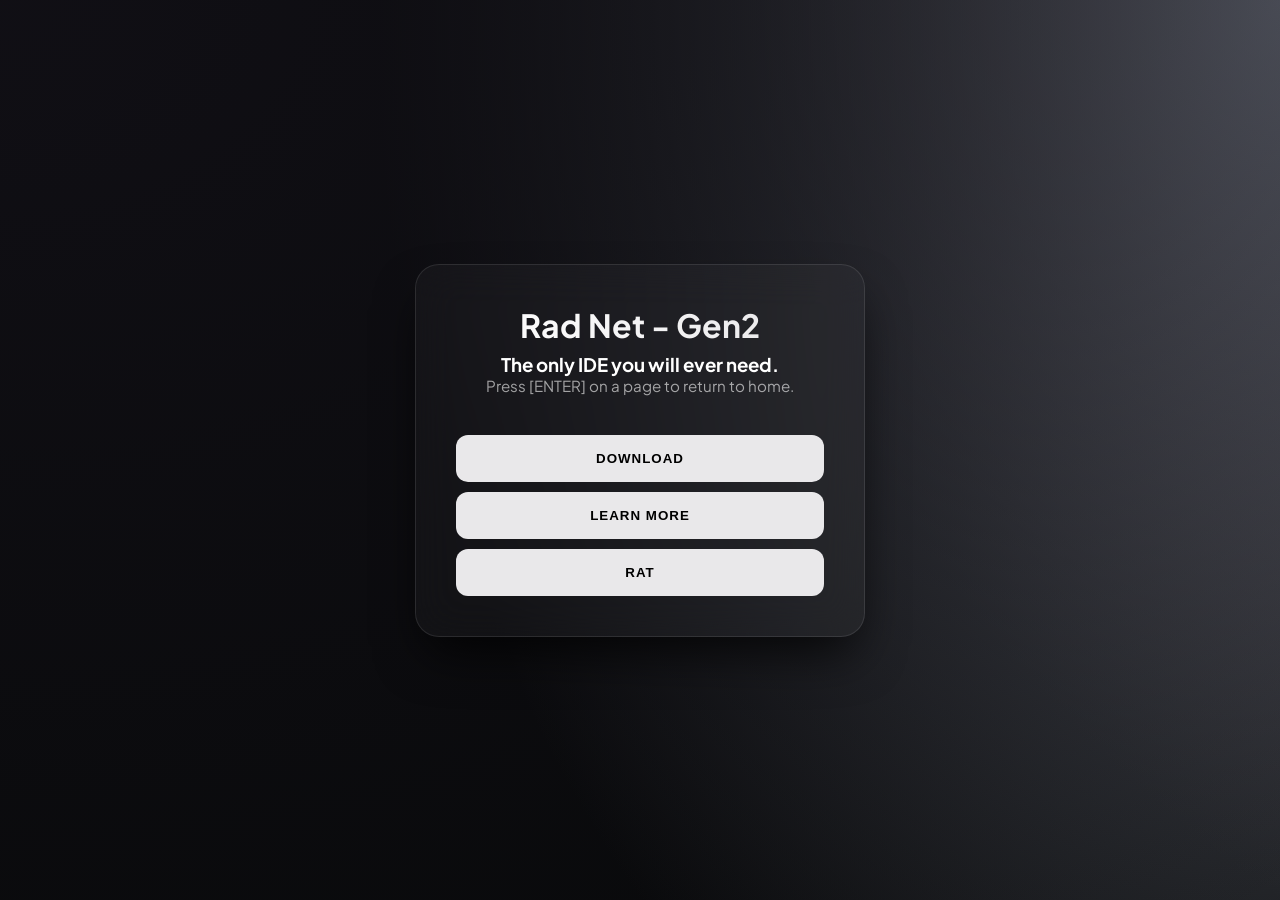
==== index.html @ 60dd24a5 "j" ====
<!DOCTYPE html>
<html lang="en">
<head>
    <meta charset="UTF-8">
    <meta name="viewport" content="width=device-width, initial-scale=1.0">
    <title>Home - Rad Net</title>
    <link rel="icon" type="image/x-icon" href="assets/hexagon.png">
    
    <!-- Style -->
    <link rel="stylesheet" href="styles/SleekWhite.css">
</head>

<div class="container">
    <h1>Rad Net - Gen2</h1>
    <h3>The only IDE you will ever need.</h3>
    
    <p class="description">Press [ENTER] on a page to return to home.</p>

    <button onclick="location.href='pages/redirects/download'">
        Download
    </button>
    <button onclick="location.href='pages/learnMore.html'">
        Learn More
    </button>
    <button onclick="location.href='pages/rat.html'">
        Rat
    </button>
</div>

<!-- core.js -->
<script>
    console.log("core.js");
</script>

</html>
---- styles/SleekWhite.css ----
@import url('https://fonts.googleapis.com/css2?family=Plus+Jakarta+Sans:wght@300;400;700&display=swap');

:root {
    --accent: #e9e8ea;
    --accent-glow: rgba(222, 222, 222, 0.5);
    --bg-dark: #08090a;
    --glass: rgba(255, 255, 255, 0.03);
    --glass-border: rgba(255, 255, 255, 0.1);
}

* { margin: 0; padding: 0; box-sizing: border-box; }

body {
    font-family: 'Plus Jakarta Sans', sans-serif;
    height: 100vh;
    display: flex;
    justify-content: center;
    align-items: center;
    color: white;
    overflow: hidden;
    background-color: var(--bg-dark);
    background-image: 
        radial-gradient(at 0% 0%, hsla(253,16%,7%,1) 0, transparent 50%), 
        radial-gradient(at 50% 0%, rgb(95, 99, 110) 0, transparent 50%), 
        radial-gradient(at 100% 0%, rgb(76, 58, 64) 0, transparent 50%);
    background-size: 200% 200%;
    animation: meshGradient 15s ease infinite;
}

@keyframes meshGradient {
    0% { background-position: 0% 50%; }
    50% { background-position: 100% 50%; }
    100% { background-position: 0% 50%; }
}

.container {
    background: var(--glass);
    backdrop-filter: blur(20px);
    -webkit-backdrop-filter: blur(20px);
    border: 1px solid var(--glass-border);
    border-radius: 24px;
    padding: 40px;
    width: 95%;
    max-width: 450px;
    box-shadow: 0 25px 50px -12px rgba(0, 0, 0, 0.8);
    text-align: center;
    animation: slideUp 1s cubic-bezier(0.16, 1, 0.3, 1), float 6s ease-in-out infinite 1s;
}

.multiline {
    white-space: pre-wrap;
}

@keyframes slideUp {
    from { opacity: 0; transform: translateY(40px) scale(0.95); }
    to { opacity: 1; transform: translateY(0) scale(1); }
}

@keyframes float {
    0%, 100% { transform: translateY(0px); }
    50% { transform: translateY(-10px); }
}

h1 {
    font-size: 2rem;
    font-weight: 700;
    margin-bottom: 8px;
    background: linear-gradient(to right, #fff, var(--accent));
    -webkit-background-clip: text;
    -webkit-text-fill-color: transparent;
}

.description {
    font-size: 0.95rem;
    color: rgba(255, 255, 255, 0.6);
    margin-bottom: 30px;
}

.input-group { margin-bottom: 15px; }

.fixed-button {
    width: 60px;  /* Specific width */
    height: 60px;  /* Specific height */
    font-size: 16px;
}

input {
    width: 100%;
    background: rgba(0, 0, 0, 0.4);
    border: 1px solid var(--glass-border);
    border-radius: 12px;
    padding: 14px 18px;
    color: white;
    font-size: 1rem;
    transition: all 0.3s ease;
    outline: none;
}
input:focus {
    border-color: var(--accent);
    box-shadow: 0 0 15px rgba(174, 0, 255, 0.2);
}

button {
    width: 100%;
    padding: 16px;
    background: var(--accent);
    color: #000;
    border: none;
    border-radius: 12px;
    font-weight: 700;
    cursor: pointer;
    transition: all 0.3s ease;
    text-transform: uppercase;
    letter-spacing: 1px;
    margin-top: 10px;
}

button:hover {
    transform: translateY(-2px);
    box-shadow: 0 10px 20px var(--accent-glow);
    transition: transform 0.2s ease;
}

button:disabled {
    background: #444;
    cursor: not-allowed;
    transform: none;
}

backdrop-filter:blur()
   
#status {
    margin-top: 20px;
    font-size: 0.85rem;
    height: 1.2rem;
}
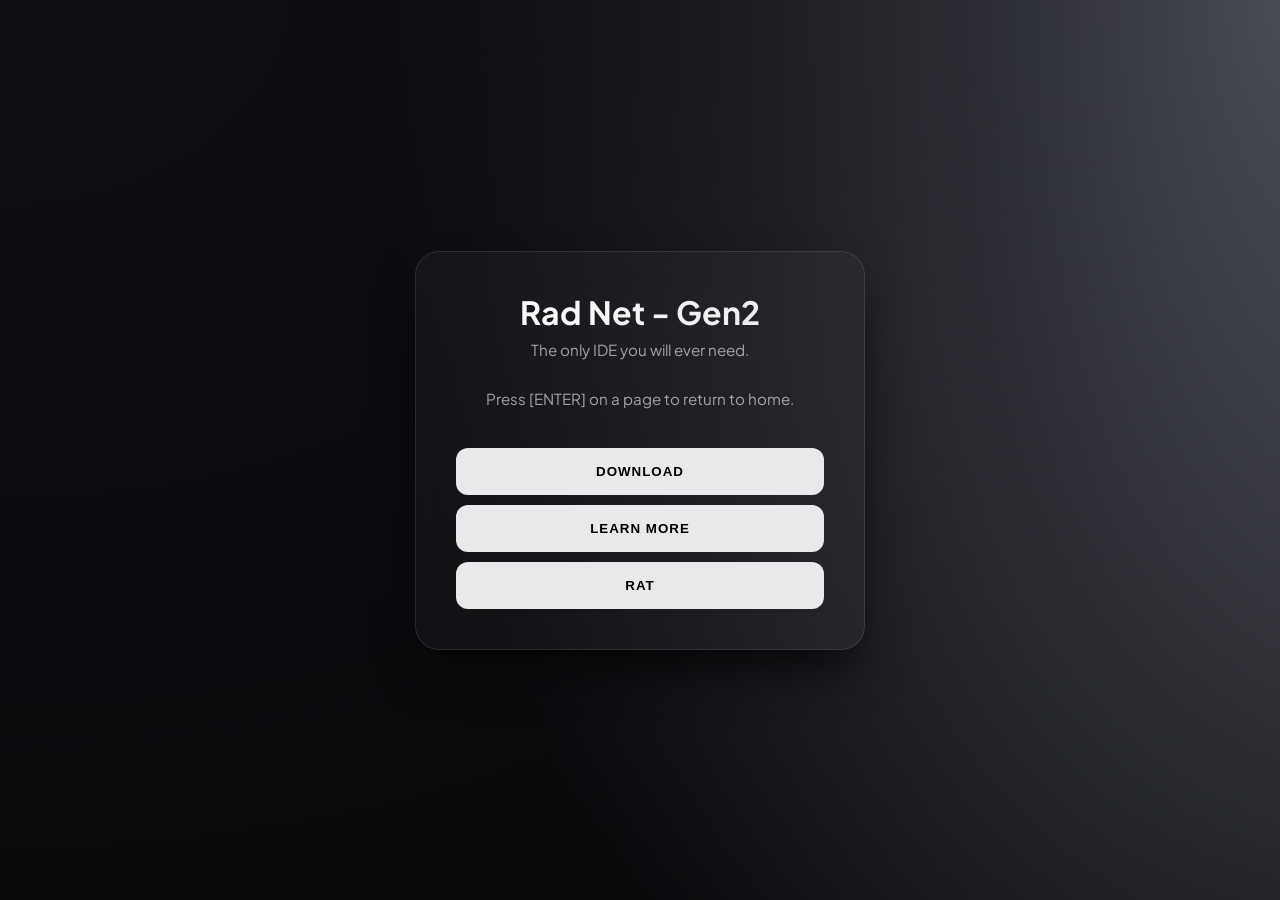
==== commit f7821645: "yes" ====
--- a/index.html
+++ b/index.html
@@ -12,8 +12,8 @@
 
 <div class="container">
     <h1>Rad Net - Gen2</h1>
-    <h3>The only IDE you will ever need.</h3>
     
+    <p class="description">The only IDE you will ever need.</p>
     <p class="description">Press [ENTER] on a page to return to home.</p>
 
     <button onclick="location.href='pages/redirects/download'">
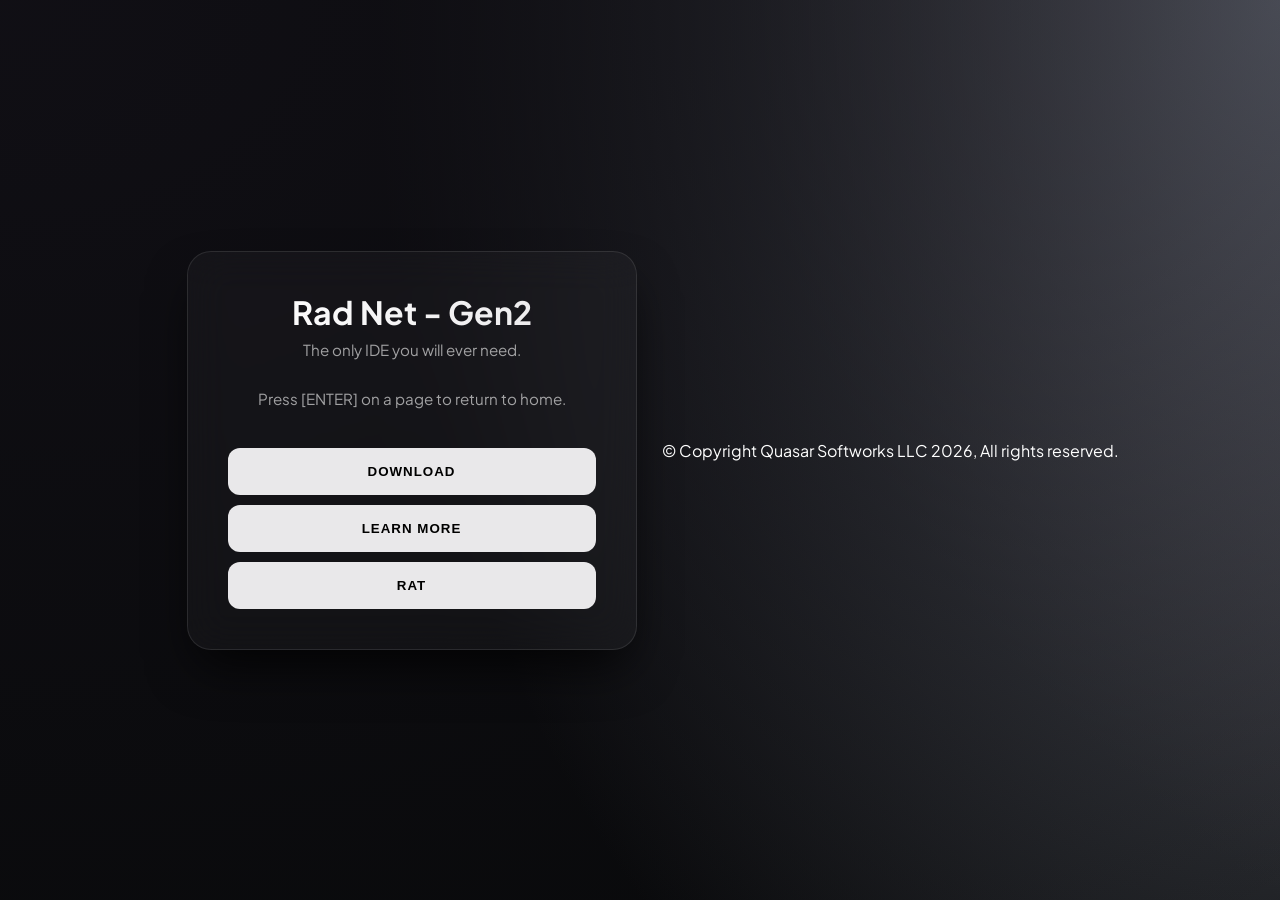
==== commit c5f1cba4: "yes" ====
--- a/index.html
+++ b/index.html
@@ -27,6 +27,8 @@
     </button>
 </div>
 
+<p>© Copyright Quasar Softworks LLC 2026, All rights reserved.</p>
+
 <!-- core.js -->
 <script>
     console.log("core.js");
--- a/styles/SleekWhite.css
+++ b/styles/SleekWhite.css
@@ -39,6 +39,7 @@
     -webkit-backdrop-filter: blur(20px);
     border: 1px solid var(--glass-border);
     border-radius: 24px;
+    margin: 25px;
     padding: 40px;
     width: 95%;
     max-width: 450px;
@@ -114,13 +115,11 @@
     letter-spacing: 1px;
     margin-top: 10px;
 }
-
 button:hover {
     transform: translateY(-2px);
     box-shadow: 0 10px 20px var(--accent-glow);
     transition: transform 0.2s ease;
 }
-
 button:disabled {
     background: #444;
     cursor: not-allowed;
@@ -128,7 +127,7 @@
 }
 
 backdrop-filter:blur()
-   
+
 #status {
     margin-top: 20px;
     font-size: 0.85rem;
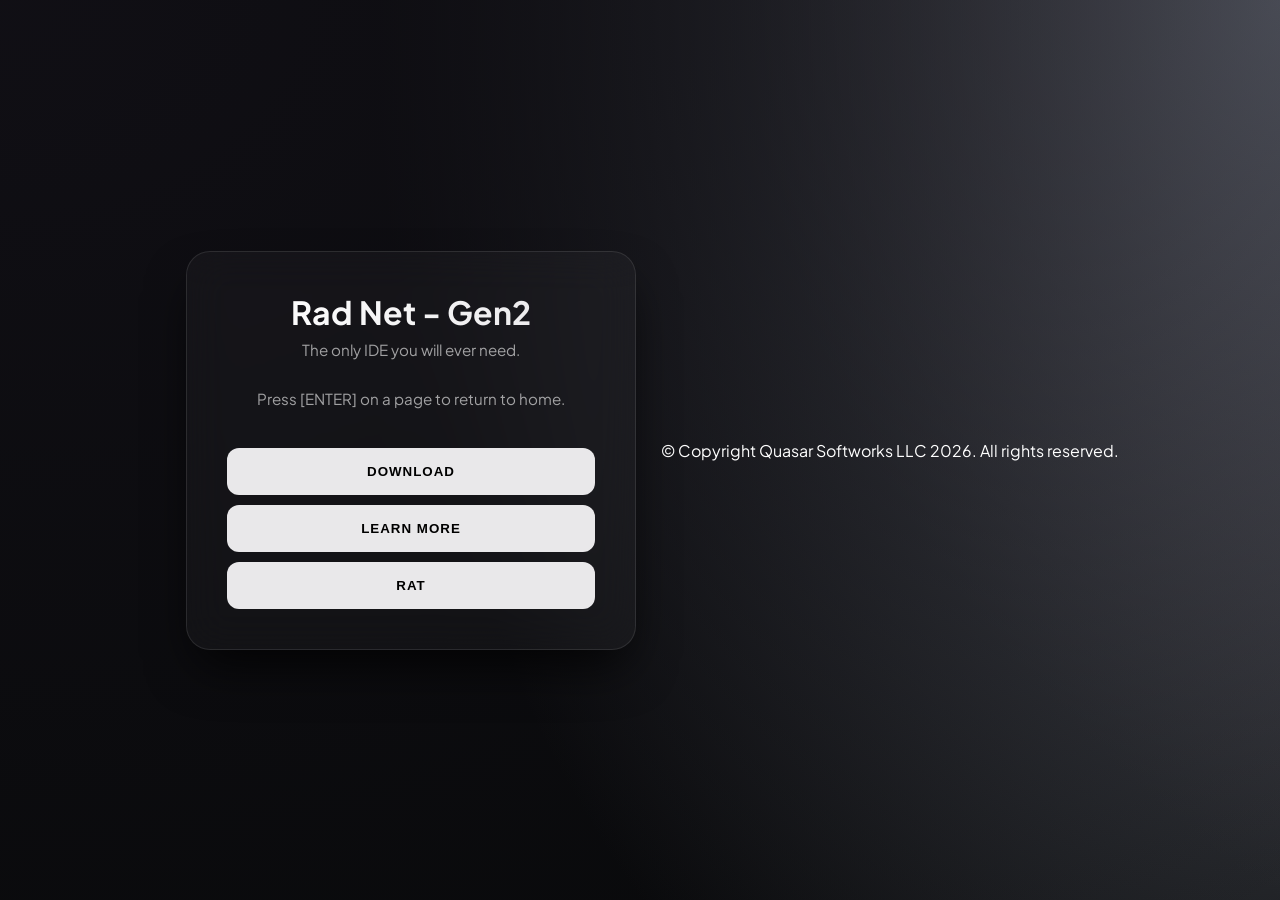
==== commit 4809afca: "e" ====
--- a/index.html
+++ b/index.html
@@ -27,7 +27,7 @@
     </button>
 </div>
 
-<p>© Copyright Quasar Softworks LLC 2026, All rights reserved.</p>
+<p>© Copyright Quasar Softworks LLC 2026. All rights reserved.</p>
 
 <!-- core.js -->
 <script>
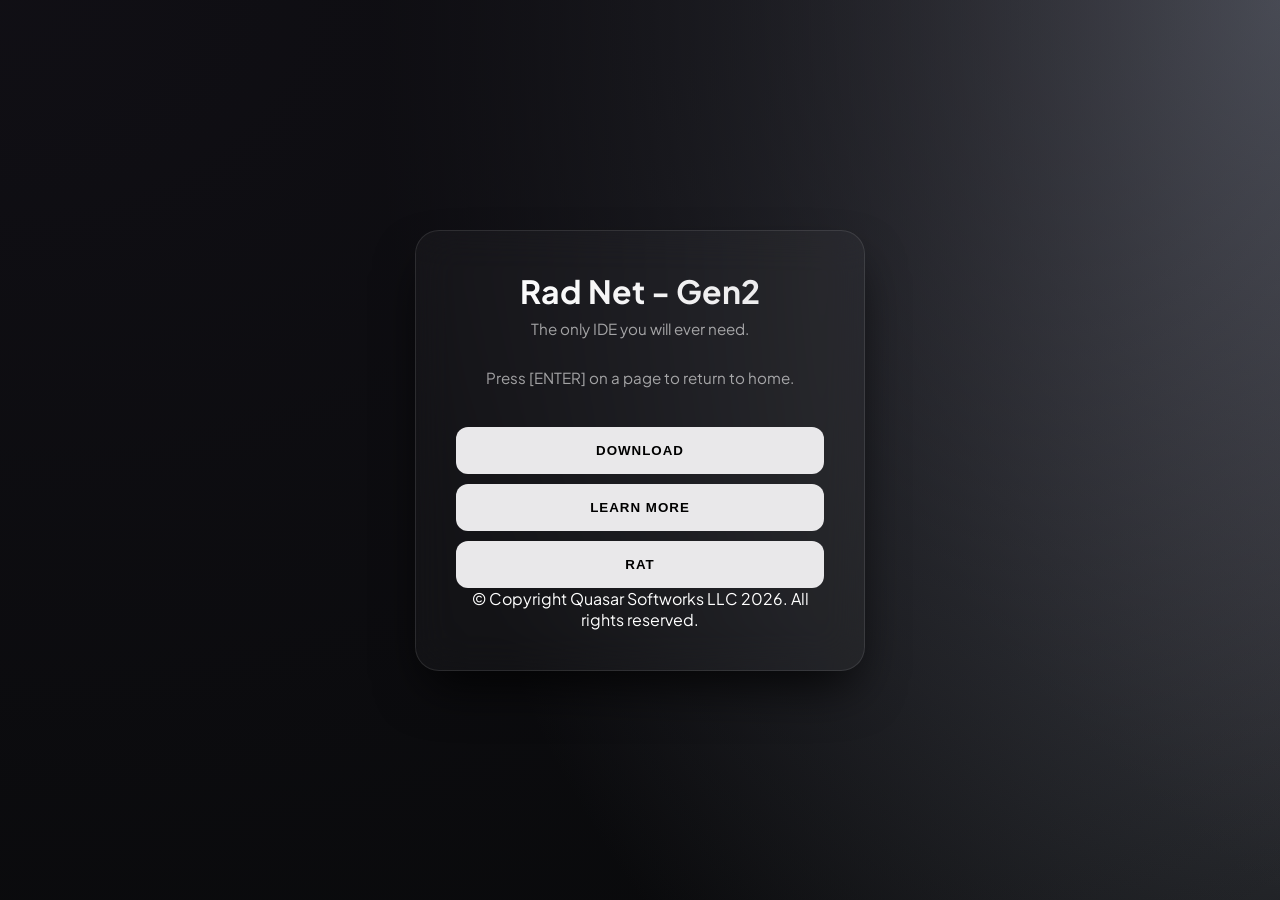
==== commit d5a0ea31: "y" ====
--- a/index.html
+++ b/index.html
@@ -25,9 +25,9 @@
     <button onclick="location.href='pages/rat.html'">
         Rat
     </button>
+
+    <p>© Copyright Quasar Softworks LLC 2026. All rights reserved.</p>
 </div>
-
-<p>© Copyright Quasar Softworks LLC 2026. All rights reserved.</p>
 
 <!-- core.js -->
 <script>
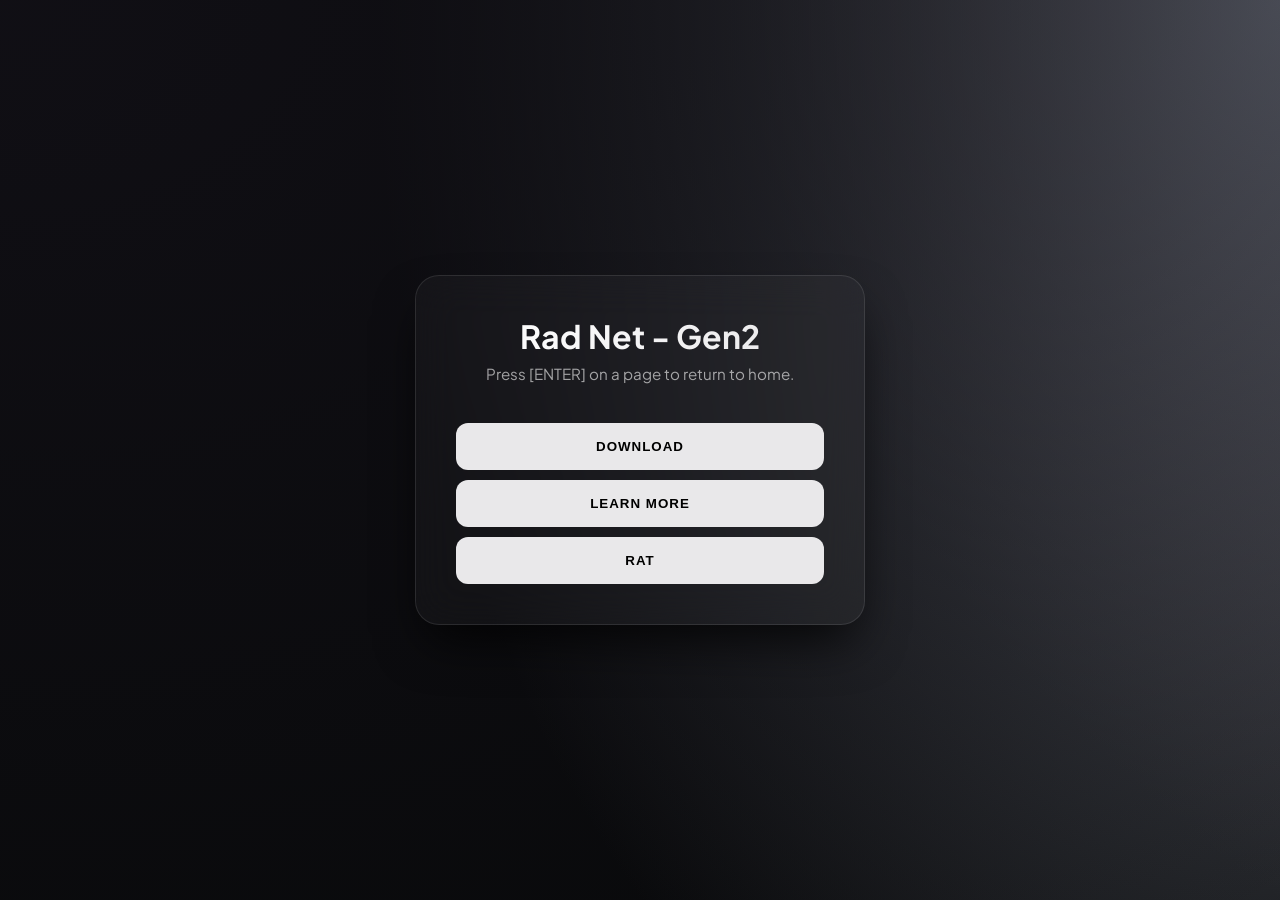
==== commit ca63abe8: "yea" ====
--- a/index.html
+++ b/index.html
@@ -12,8 +12,7 @@
 
 <div class="container">
     <h1>Rad Net - Gen2</h1>
-    
-    <p class="description">The only IDE you will ever need.</p>
+    <!-- <p>© Copyright Quasar Softworks LLC 2026. All rights reserved.</p> -->
     <p class="description">Press [ENTER] on a page to return to home.</p>
 
     <button onclick="location.href='pages/redirects/download'">
@@ -25,8 +24,6 @@
     <button onclick="location.href='pages/rat.html'">
         Rat
     </button>
-
-    <p>© Copyright Quasar Softworks LLC 2026. All rights reserved.</p>
 </div>
 
 <!-- core.js -->
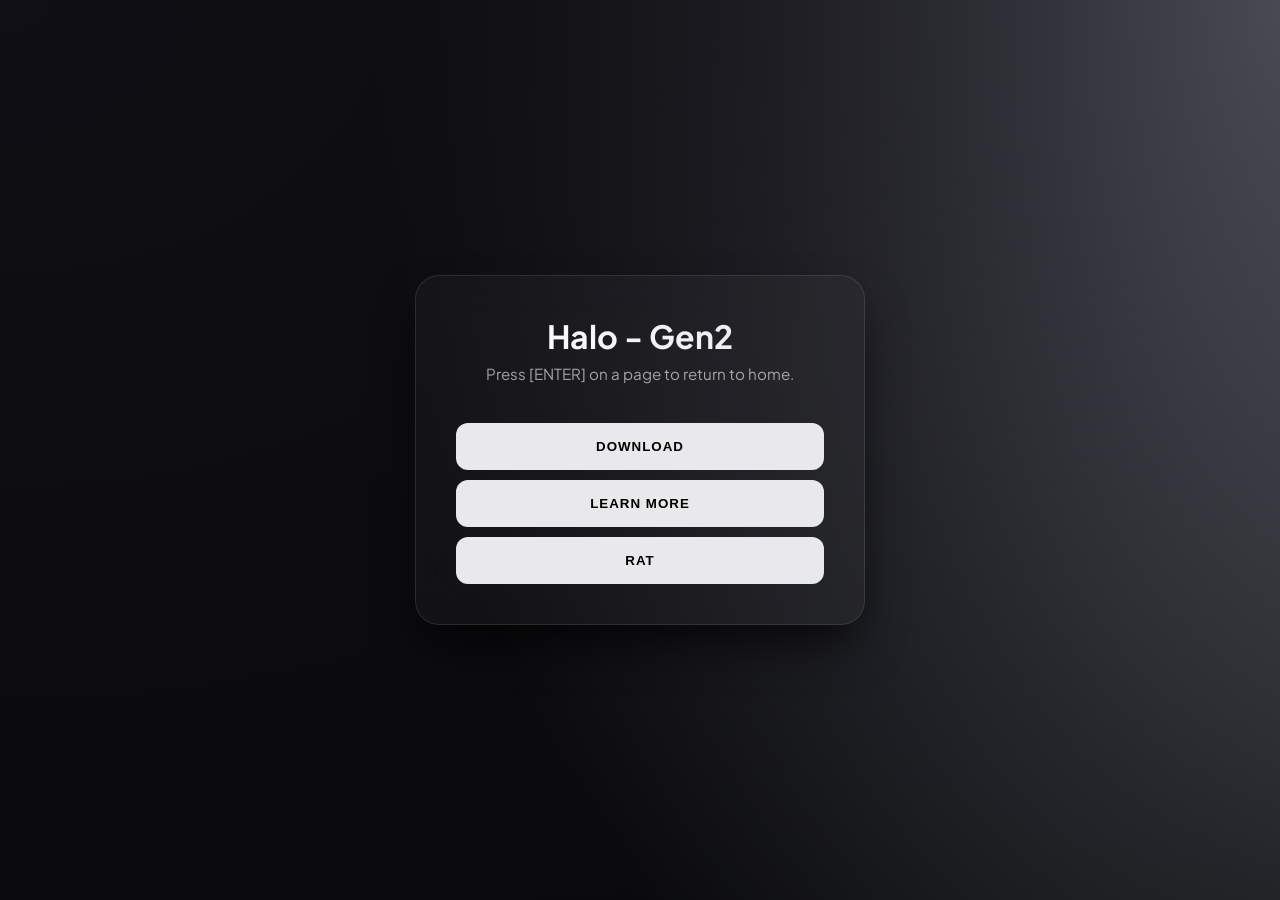
==== commit 070642e9: "yee" ====
--- a/index.html
+++ b/index.html
@@ -3,7 +3,7 @@
 <head>
     <meta charset="UTF-8">
     <meta name="viewport" content="width=device-width, initial-scale=1.0">
-    <title>Home - Rad Net</title>
+    <title>Home - Halo</title>
     <link rel="icon" type="image/x-icon" href="assets/hexagon.png">
     
     <!-- Style -->
@@ -11,7 +11,7 @@
 </head>
 
 <div class="container">
-    <h1>Rad Net - Gen2</h1>
+    <h1>Halo - Gen2</h1>
     <!-- <p>© Copyright Quasar Softworks LLC 2026. All rights reserved.</p> -->
     <p class="description">Press [ENTER] on a page to return to home.</p>
 
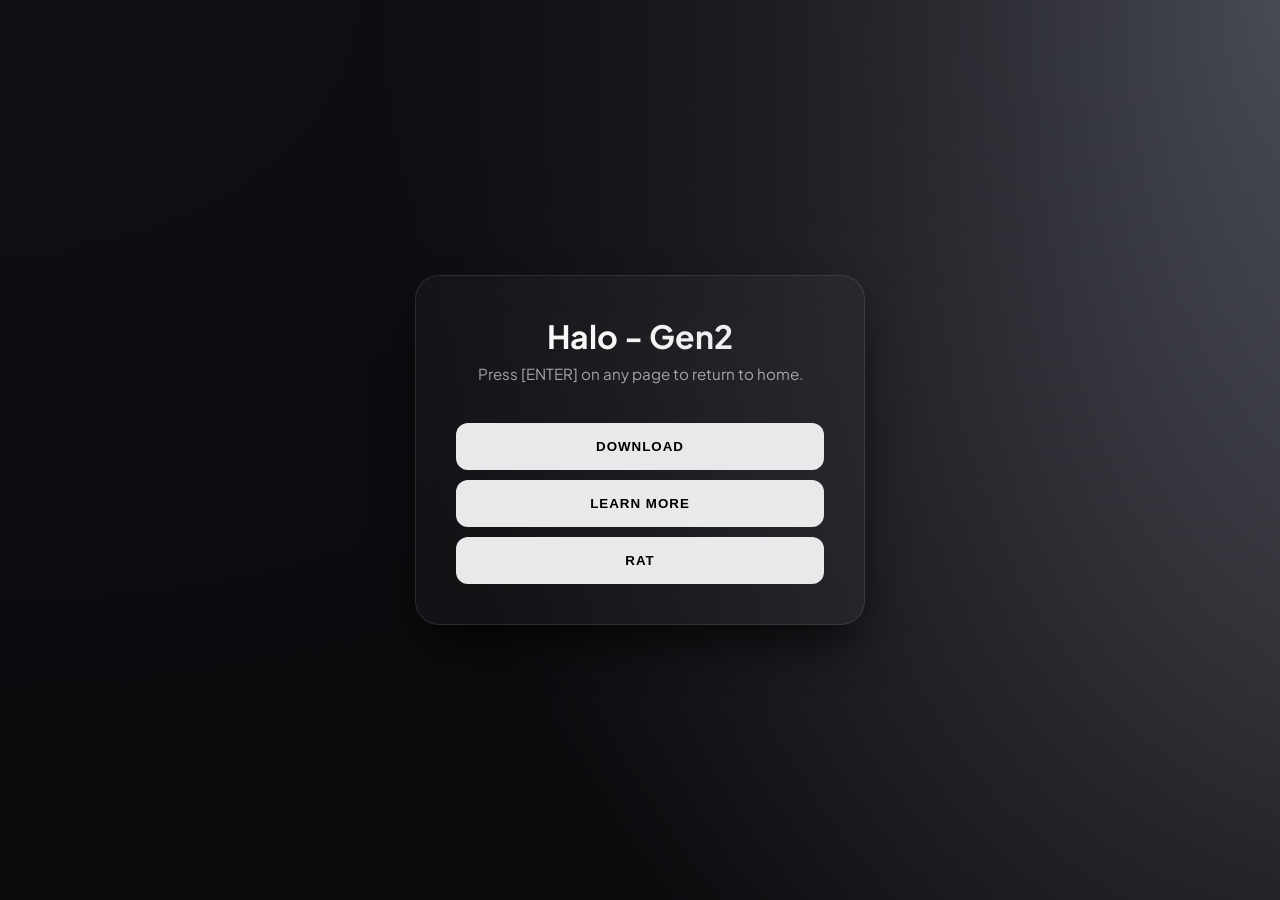
==== commit 57c289d6: "yes" ====
--- a/index.html
+++ b/index.html
@@ -13,7 +13,7 @@
 <div class="container">
     <h1>Halo - Gen2</h1>
     <!-- <p>© Copyright Quasar Softworks LLC 2026. All rights reserved.</p> -->
-    <p class="description">Press [ENTER] on a page to return to home.</p>
+    <p class="description">Press [ENTER] on any page to return to home.</p>
 
     <button onclick="location.href='pages/redirects/download'">
         Download
